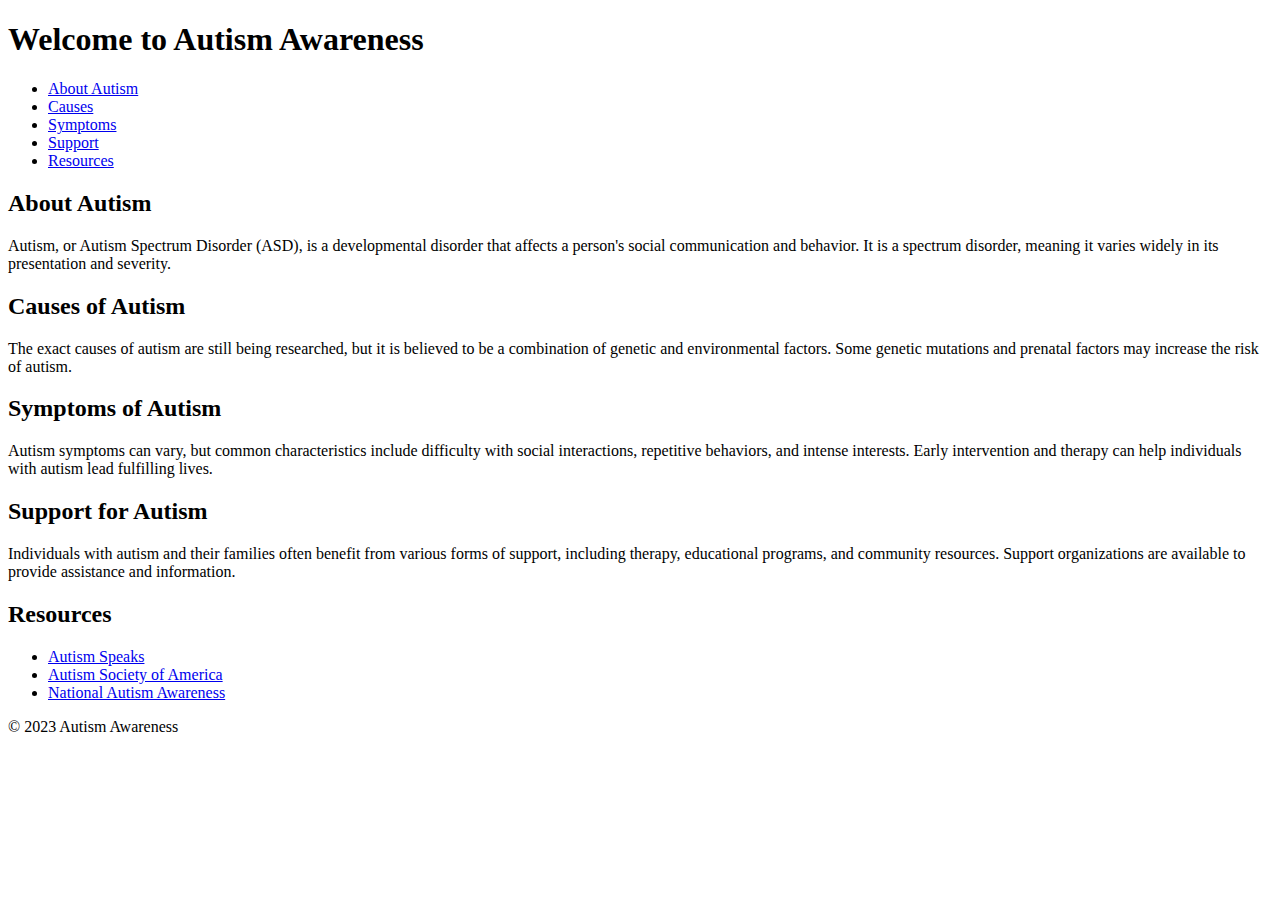
==== index.html @ d430dca3 "style.css" ====
<!DOCTYPE html>
<html lang="en">
<head>
    <meta charset="UTF-8">
    <meta name="viewport" content="width=device-width, initial-scale=1.0">
    <title>Autism Awareness</title>
    <link rel="stylesheet" href="styles.css"> <!-- You can link an external stylesheet for styling -->
</head>
<body>
    <header>
        <h1>Welcome to Autism Awareness</h1>
        <nav>
            <ul>
                <li><a href="#about">About Autism</a></li>
                <li><a href="#causes">Causes</a></li>
                <li><a href="#symptoms">Symptoms</a></li>
                <li><a href="#support">Support</a></li>
                <li><a href="#resources">Resources</a></li>
            </ul>
        </nav>
    </header>
    
    <section id="about">
        <h2>About Autism</h2>
        <p>Autism, or Autism Spectrum Disorder (ASD), is a developmental disorder that affects a person's social communication and behavior. It is a spectrum disorder, meaning it varies widely in its presentation and severity.</p>
    </section>

    <section id="causes">
        <h2>Causes of Autism</h2>
        <p>The exact causes of autism are still being researched, but it is believed to be a combination of genetic and environmental factors. Some genetic mutations and prenatal factors may increase the risk of autism.</p>
    </section>

    <section id="symptoms">
        <h2>Symptoms of Autism</h2>
        <p>Autism symptoms can vary, but common characteristics include difficulty with social interactions, repetitive behaviors, and intense interests. Early intervention and therapy can help individuals with autism lead fulfilling lives.</p>
    </section>

    <section id="support">
        <h2>Support for Autism</h2>
        <p>Individuals with autism and their families often benefit from various forms of support, including therapy, educational programs, and community resources. Support organizations are available to provide assistance and information.</p>
    </section>

    <section id="resources">
        <h2>Resources</h2>
        <ul>
            <li><a href="https://www.autismspeaks.org/">Autism Speaks</a></li>
            <li><a href="https://www.autism.org/">Autism Society of America</a></li>
            <li><a href="https://www.autism-awareness.org/">National Autism Awareness</a></li>
        </ul>
    </section>

    <footer>
        <p>&copy; 2023 Autism Awareness</p>
    </footer>
</body>
</html>
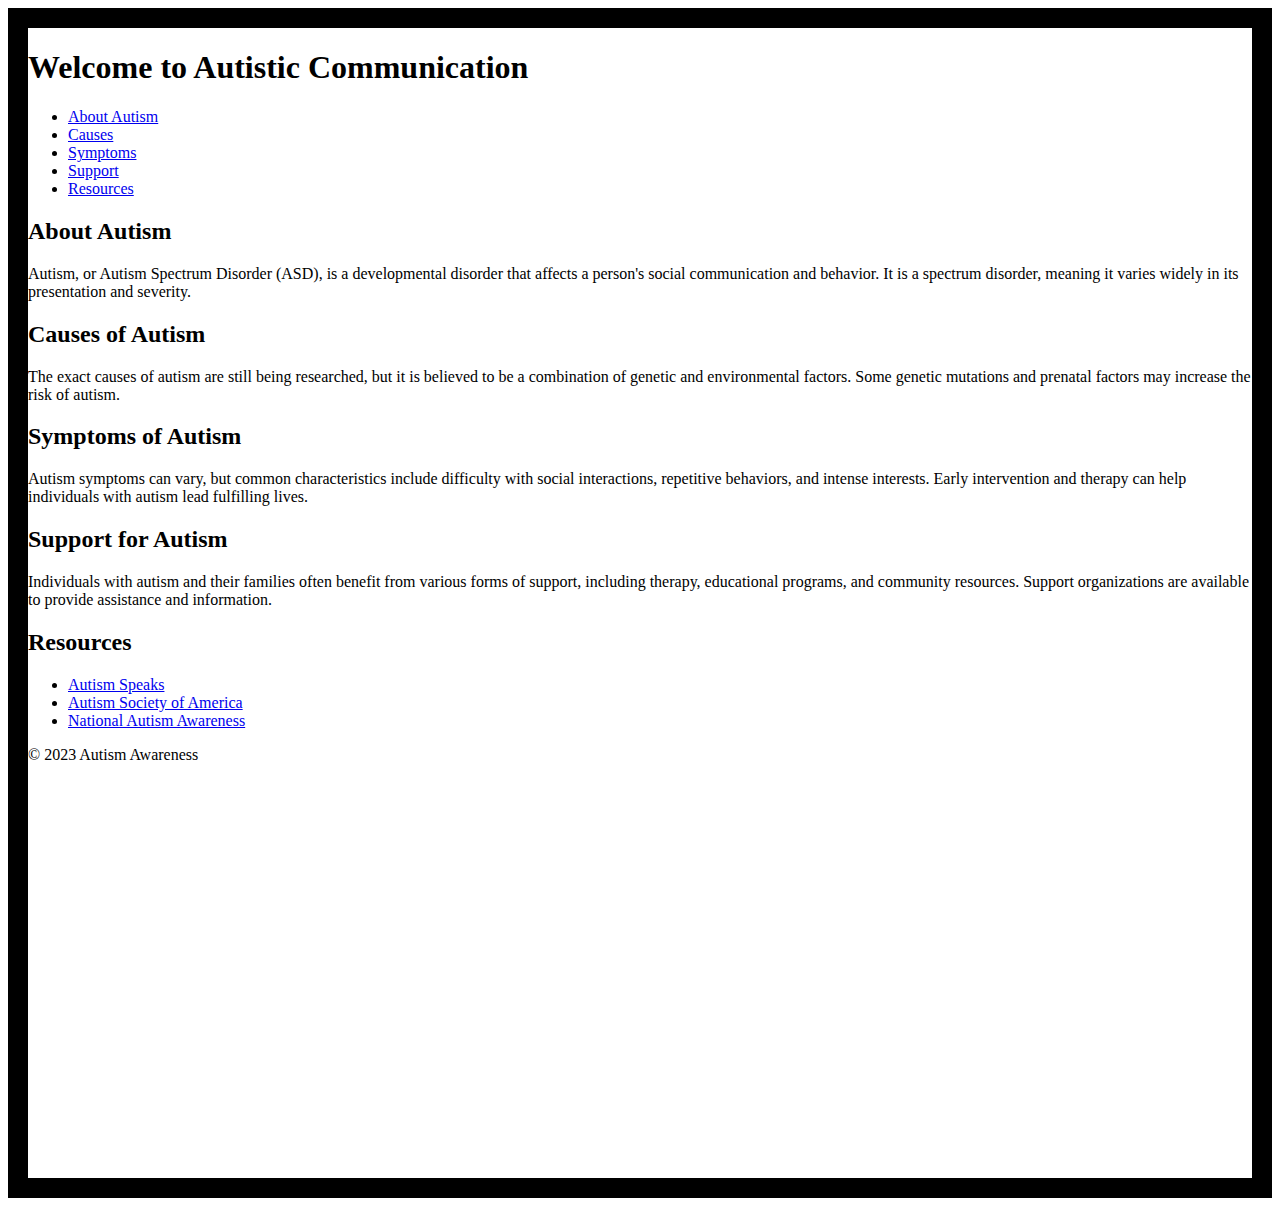
==== commit 622fd0ee: "adding border" ====
--- a/index.html
+++ b/index.html
@@ -3,12 +3,15 @@
 <head>
     <meta charset="UTF-8">
     <meta name="viewport" content="width=device-width, initial-scale=1.0">
-    <title>Autism Awareness</title>
-    <link rel="stylesheet" href="styles.css"> <!-- You can link an external stylesheet for styling -->
+    <title>Autism Communication</title>
+    <link rel="stylesheet" href="styles.css">
 </head>
 <body>
+    <div class="information"</div>
+    <div class="bordered-element"</div>
+   </main>
     <header>
-        <h1>Welcome to Autism Awareness</h1>
+        <h1>Welcome to Autistic Communication</h1>
         <nav>
             <ul>
                 <li><a href="#about">About Autism</a></li>
@@ -19,7 +22,8 @@
             </ul>
         </nav>
     </header>
-    
+
+
     <section id="about">
         <h2>About Autism</h2>
         <p>Autism, or Autism Spectrum Disorder (ASD), is a developmental disorder that affects a person's social communication and behavior. It is a spectrum disorder, meaning it varies widely in its presentation and severity.</p>
--- a/styles.css
+++ b/styles.css
@@ -0,0 +1,17 @@
+.bordered-element {
+    width: auto;
+    height: 1150px;
+    border: 20px solid;
+}
+
+
+
+
+.information { 
+    width: 20%
+    background-color white
+    margin-left 80;
+    margin-right: 80;
+    padding: px;
+    max-width: auto;
+}
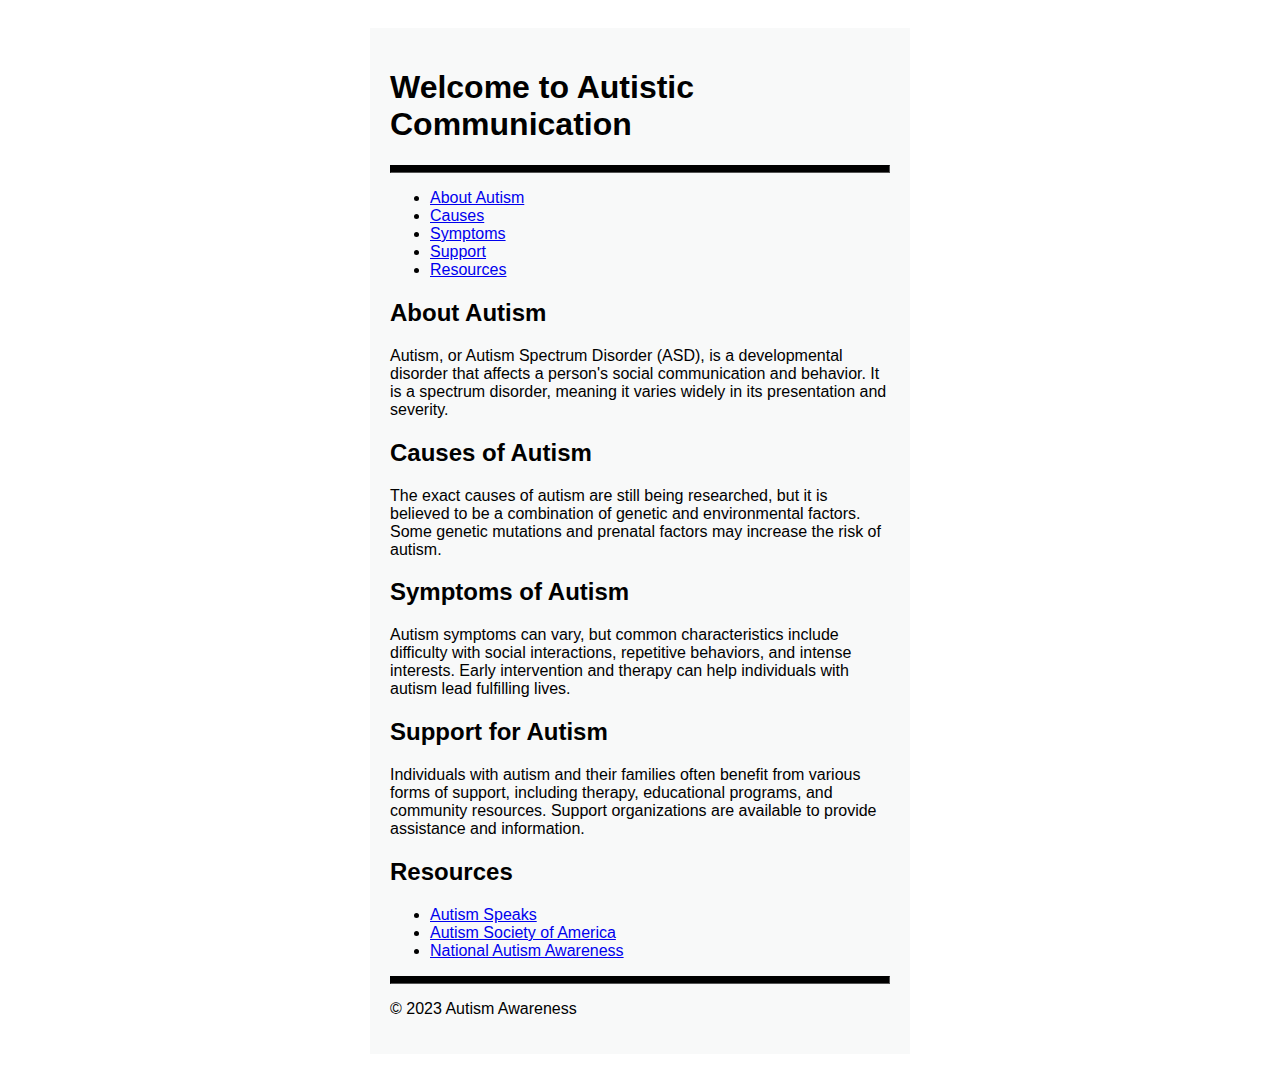
==== commit 6a077625: "adding correct style" ====
--- a/index.html
+++ b/index.html
@@ -7,11 +7,11 @@
     <link rel="stylesheet" href="styles.css">
 </head>
 <body>
-    <div class="information"</div>
-    <div class="bordered-element"</div>
-   </main>
+    <div class="frame"
+   <main>
     <header>
         <h1>Welcome to Autistic Communication</h1>
+        <hr class="top-line">
         <nav>
             <ul>
                 <li><a href="#about">About Autism</a></li>
@@ -22,7 +22,6 @@
             </ul>
         </nav>
     </header>
-
 
     <section id="about">
         <h2>About Autism</h2>
@@ -52,7 +51,9 @@
             <li><a href="https://www.autism-awareness.org/">National Autism Awareness</a></li>
         </ul>
     </section>
-
+    </body>
+</main>
+<hr class="bottom-line">
     <footer>
         <p>&copy; 2023 Autism Awareness</p>
     </footer>
--- a/styles.css
+++ b/styles.css
@@ -1,17 +1,27 @@
-.bordered-element {
-    width: auto;
-    height: 1150px;
-    border: 20px solid;
+
+body {
+    background-image: url(https://m.media-amazon.com/images/I/A1gkahjDYTL._AC_SX679_.jpg);
+    font-family: sans-serif;
+    padding: 20px;
+}
+
+hr { 
+    height: 6px;
+    background-color: black;
+    border-color: black;
+}
+
+.frame {
+    width: 80%;
+    background-color: #f8f9f9;
+    margin-left: auto;
+    margin-right: auto;
+    padding: 20px;
+    max-width: 500px;
 }
 
 
 
 
-.information { 
-    width: 20%
-    background-color white
-    margin-left 80;
-    margin-right: 80;
-    padding: px;
-    max-width: auto;
-}
+
+
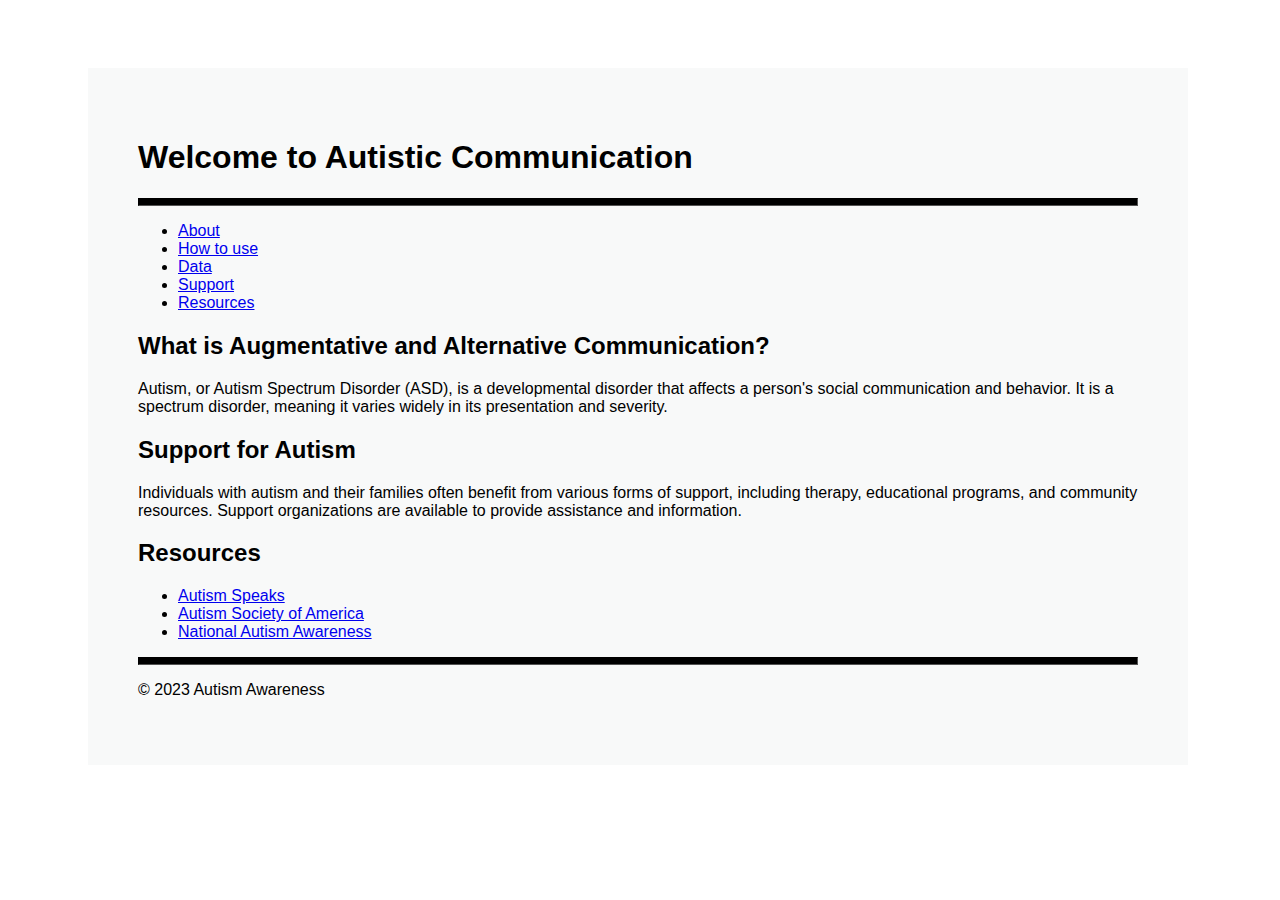
==== commit ea7031a0: "Adding hyperlinks" ====
--- a/index.html
+++ b/index.html
@@ -14,28 +14,18 @@
         <hr class="top-line">
         <nav>
             <ul>
-                <li><a href="#about">About Autism</a></li>
-                <li><a href="#causes">Causes</a></li>
-                <li><a href="#symptoms">Symptoms</a></li>
-                <li><a href="#support">Support</a></li>
-                <li><a href="#resources">Resources</a></li>
+                <li><a href="#about" target="about.html">About</a></li>
+                <li><a href="#How to use" target="_blank">How to use</a></li> 
+                <li><a href="#Data" target="_blank">Data</a></li>
+                <li><a href="#support" target="_blank">Support</a></li>
+                <li><a href="#resources" target="_blank">Resources</a></li>
             </ul>
         </nav>
     </header>
 
-    <section id="about">
-        <h2>About Autism</h2>
+  
+        <h2>What is Augmentative and Alternative Communication?</h2>
         <p>Autism, or Autism Spectrum Disorder (ASD), is a developmental disorder that affects a person's social communication and behavior. It is a spectrum disorder, meaning it varies widely in its presentation and severity.</p>
-    </section>
-
-    <section id="causes">
-        <h2>Causes of Autism</h2>
-        <p>The exact causes of autism are still being researched, but it is believed to be a combination of genetic and environmental factors. Some genetic mutations and prenatal factors may increase the risk of autism.</p>
-    </section>
-
-    <section id="symptoms">
-        <h2>Symptoms of Autism</h2>
-        <p>Autism symptoms can vary, but common characteristics include difficulty with social interactions, repetitive behaviors, and intense interests. Early intervention and therapy can help individuals with autism lead fulfilling lives.</p>
     </section>
 
     <section id="support">
--- a/styles.css
+++ b/styles.css
@@ -2,7 +2,7 @@
 body {
     background-image: url(https://m.media-amazon.com/images/I/A1gkahjDYTL._AC_SX679_.jpg);
     font-family: sans-serif;
-    padding: 20px;
+    padding: 60px;
 }
 
 hr { 
@@ -12,12 +12,12 @@
 }
 
 .frame {
-    width: 80%;
+    width: 120%;
     background-color: #f8f9f9;
-    margin-left: auto;
-    margin-right: auto;
-    padding: 20px;
-    max-width: 500px;
+    margin-left: 20px;
+    margin-right: 20px;
+    padding: 50px;
+    max-width: 1000px;
 }
 
 
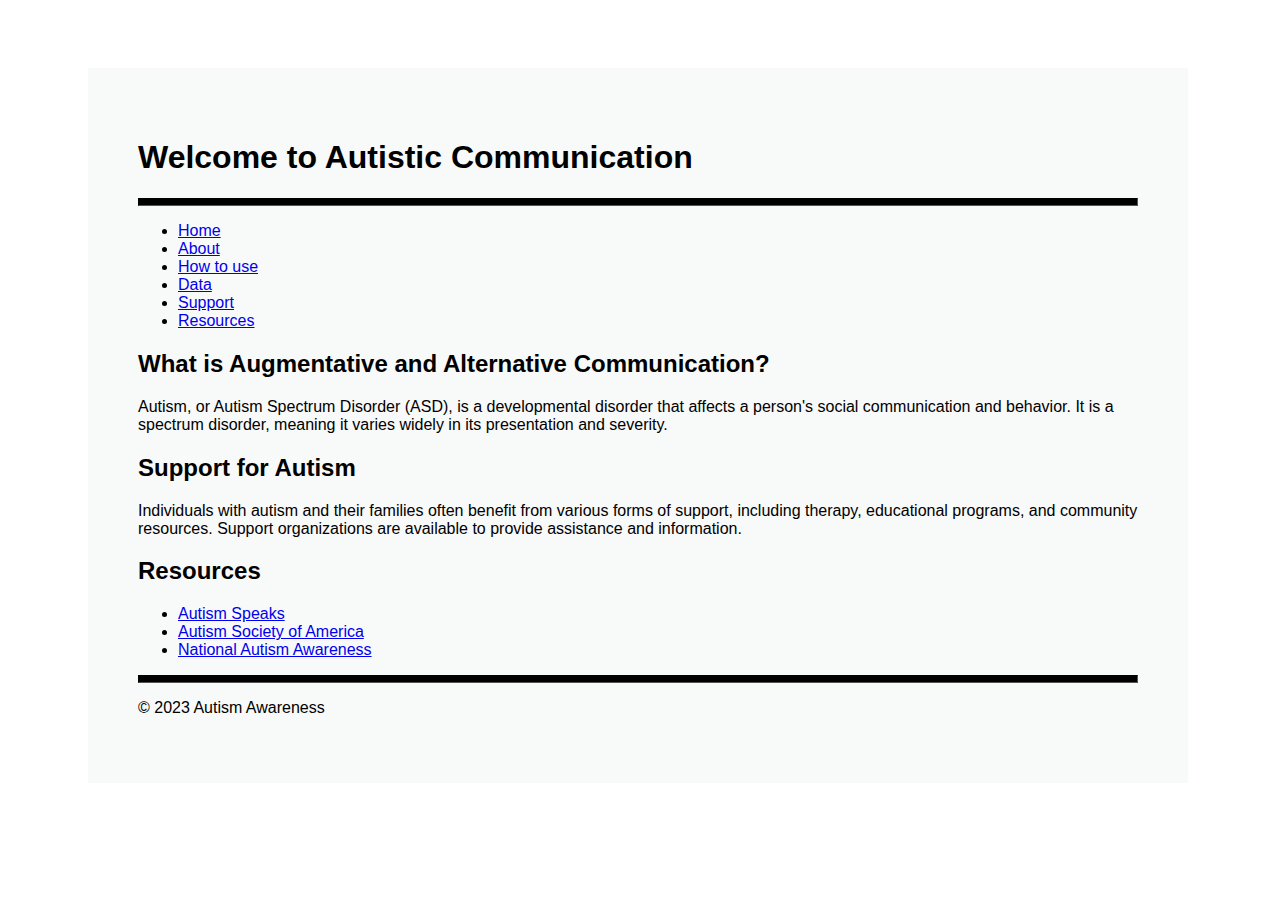
==== commit 0b129f78: "checkbox" ====
--- a/index.html
+++ b/index.html
@@ -14,11 +14,12 @@
         <hr class="top-line">
         <nav>
             <ul>
-                <li><a href="#about" target="about.html">About</a></li>
-                <li><a href="#How to use" target="_blank">How to use</a></li> 
-                <li><a href="#Data" target="_blank">Data</a></li>
-                <li><a href="#support" target="_blank">Support</a></li>
-                <li><a href="#resources" target="_blank">Resources</a></li>
+                <li><a href="index.html" target="_parent">Home</a></li>
+                <li><a href="about.html" target="_parent">About</a></li>
+                <li><a href="#How to use" target="_parent">How to use</a></li> 
+                <li><a href="#Data" target="_parent">Data</a></li>
+                <li><a href="support.html" target="_parent">Support</a></li>
+                <li><a href="#resources" target="_parent">Resources</a></li>
             </ul>
         </nav>
     </header>
